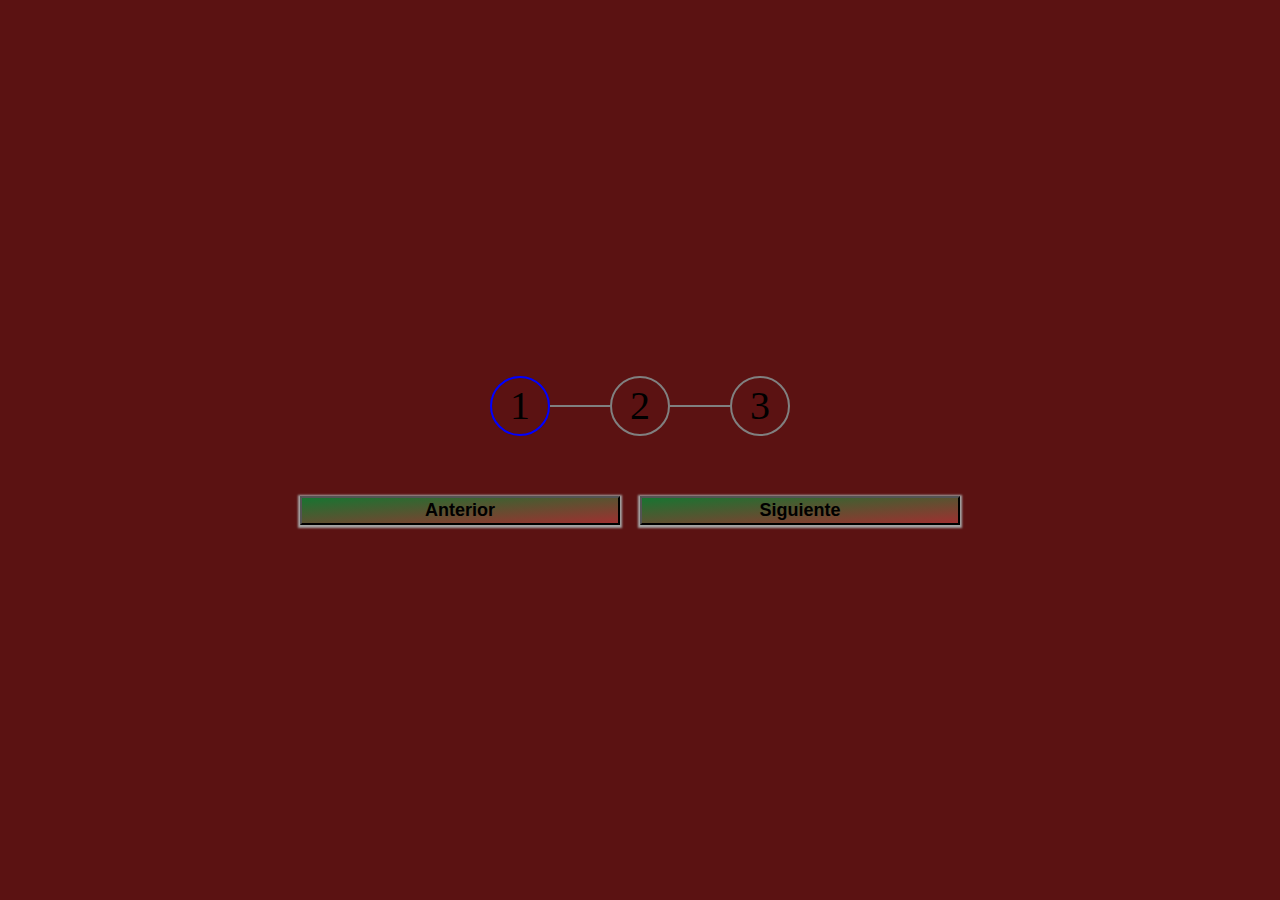
==== Reto-2-Barra-Progreso/index.html @ d4c007f9 "hoja de estilos" ====
<!DOCTYPE html>
<html lang="es">
<head>
    <meta charset="UTF-8">
    <meta http-equiv="X-UA-Compatible" content="IE=edge">
    <meta name="viewport" content="width=device-width, initial-scale=1.0">
    <title>Barra de Progreso</title>
    <link rel="stylesheet" href="style.css">
</head>
<body>
    <div class="contenedor-principal">
        <div class="contenedor-carga">
            <div class="carga-numero activo">1</div>
            <div class="carga-barra"></div>
            <div class="carga-numero">2</div>
            <div class="carga-barra"></div>
            <div class="carga-numero">3</div>
        </div>
        <div class="contenedor-btn">
            <button class="boton">Anterior</button>
            <button class="boton">Siguiente</button>
        </div>
    </div>
</body>
</html>
---- Reto-2-Barra-Progreso/style.css ----
*{
    padding: 0;
    margin: 0;
    box-sizing: border-box;
}
body{
    font-size: 40px;
}
.contenedor-principal{
    background-color: rgb(91, 18, 18);
    width: 100%;
    height: 100vh;
    display: flex;
    flex-direction: column;
    justify-content: center;
    align-items: center;
}
.contenedor-carga{
    display: flex;
    align-items: center;
}
.carga-numero{
    width: 60px;
    height: 60px;
    border-radius: 50%;
    border: 2px solid gray;
    display: flex;
    justify-content: center;
    align-items: center;
}
.carga-numero.activo{
    border: 2px solid blue;
}
.carga-barra{
    height: 2px;
    width: 60px;
    background-color: gray;
}
.contenedor-btn{
    margin-top: 60px;
    width: 100%;
    display: flex;
    justify-content: center;
    align-items: center;
}
.boton{
    min-width: 25%;
    font-size: 18px;
    line-height: 25px;
    font-weight: 600;
    background: linear-gradient( to top left, rgb(158, 48, 48), rgb(24, 116, 49));
    box-shadow: 0 1px 2px 2px rgb(165, 164, 164);
    margin-right: 20px;
}

.boton:hover{
    cursor: pointer;
    transform: scale(1.05);
    transition: all 1s ease-in 0.5s;
    background: linear-gradient( to top right, rgb(8, 88, 146), rgba(26, 10, 62, 0.856));
}
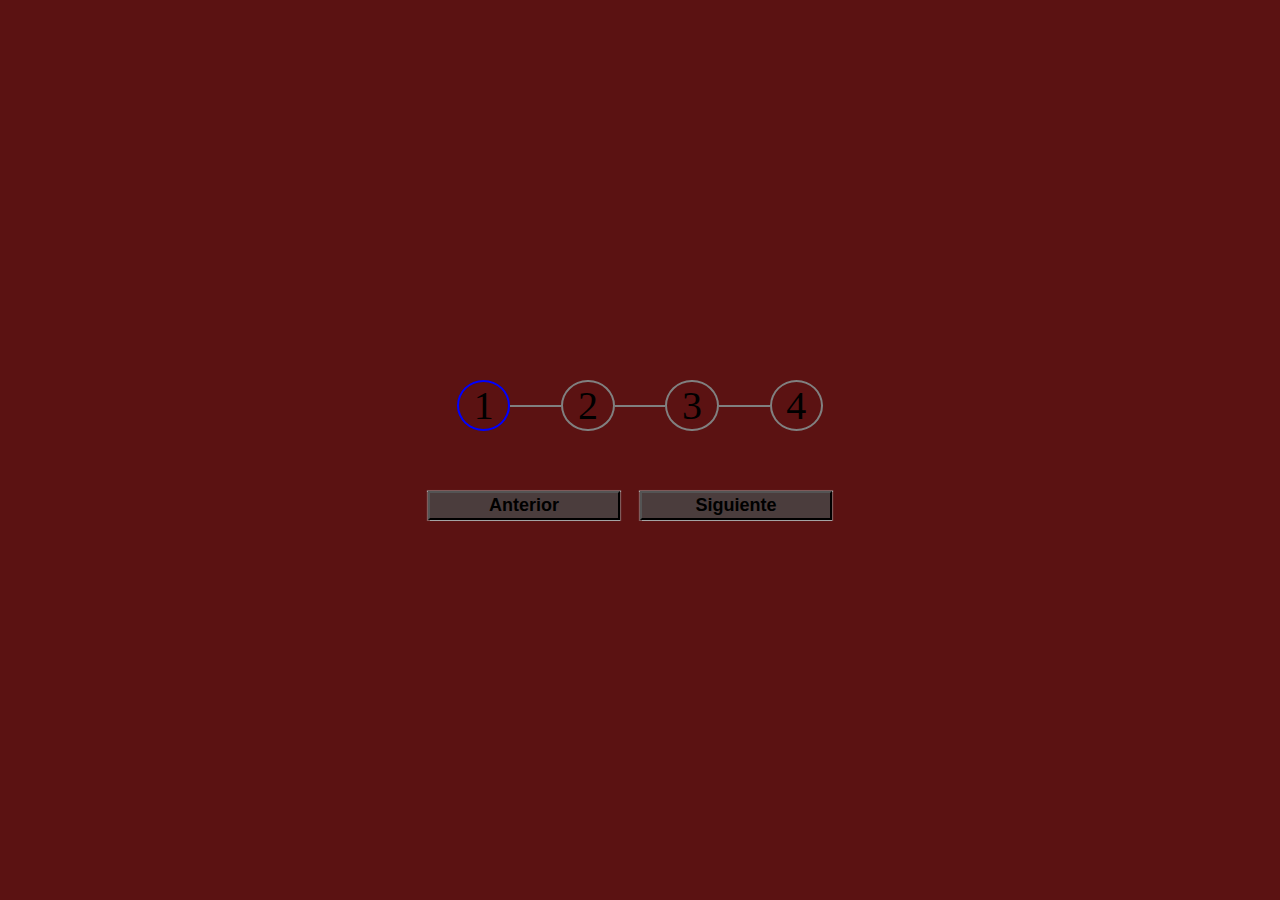
==== commit 5b8e64d9: "Barra de progreso funcional" ====
--- a/Reto-2-Barra-Progreso/index.html
+++ b/Reto-2-Barra-Progreso/index.html
@@ -15,11 +15,15 @@
             <div class="carga-numero">2</div>
             <div class="carga-barra"></div>
             <div class="carga-numero">3</div>
+            <div class="carga-barra"></div>
+            <div class="carga-numero">4</div>
         </div>
         <div class="contenedor-btn">
             <button class="boton">Anterior</button>
             <button class="boton">Siguiente</button>
         </div>
     </div>
+
+    <script src="script.js"></script>
 </body>
 </html>--- a/Reto-2-Barra-Progreso/style.css
+++ b/Reto-2-Barra-Progreso/style.css
@@ -20,8 +20,8 @@
     align-items: center;
 }
 .carga-numero{
-    width: 60px;
-    height: 60px;
+    width: 25%;
+    height: 100%;
     border-radius: 50%;
     border: 2px solid gray;
     display: flex;
@@ -30,11 +30,16 @@
 }
 .carga-numero.activo{
     border: 2px solid blue;
+    transition: all 0.2s;
 }
 .carga-barra{
     height: 2px;
-    width: 60px;
+    width: 90px;
     background-color: gray;
+}
+.carga-barra.activo{
+    background-color: blue;
+    transition: all 1s ease in 1s;
 }
 .contenedor-btn{
     margin-top: 60px;
@@ -44,18 +49,18 @@
     align-items: center;
 }
 .boton{
-    min-width: 25%;
+    min-width: 15%;
     font-size: 18px;
     line-height: 25px;
     font-weight: 600;
-    background: linear-gradient( to top left, rgb(158, 48, 48), rgb(24, 116, 49));
-    box-shadow: 0 1px 2px 2px rgb(165, 164, 164);
+    background: rgb(75, 61, 61);
+    box-shadow: 0 0.2px 1px 1px rgb(165, 164, 164);
     margin-right: 20px;
+    padding: 0 5px;
 }
 
 .boton:hover{
     cursor: pointer;
-    transform: scale(1.05);
     transition: all 1s ease-in 0.5s;
-    background: linear-gradient( to top right, rgb(8, 88, 146), rgba(26, 10, 62, 0.856));
+    background: linear-gradient( to top right, rgba(212, 212, 212, 0.817), rgba(75, 61, 61, 0.96));
 }